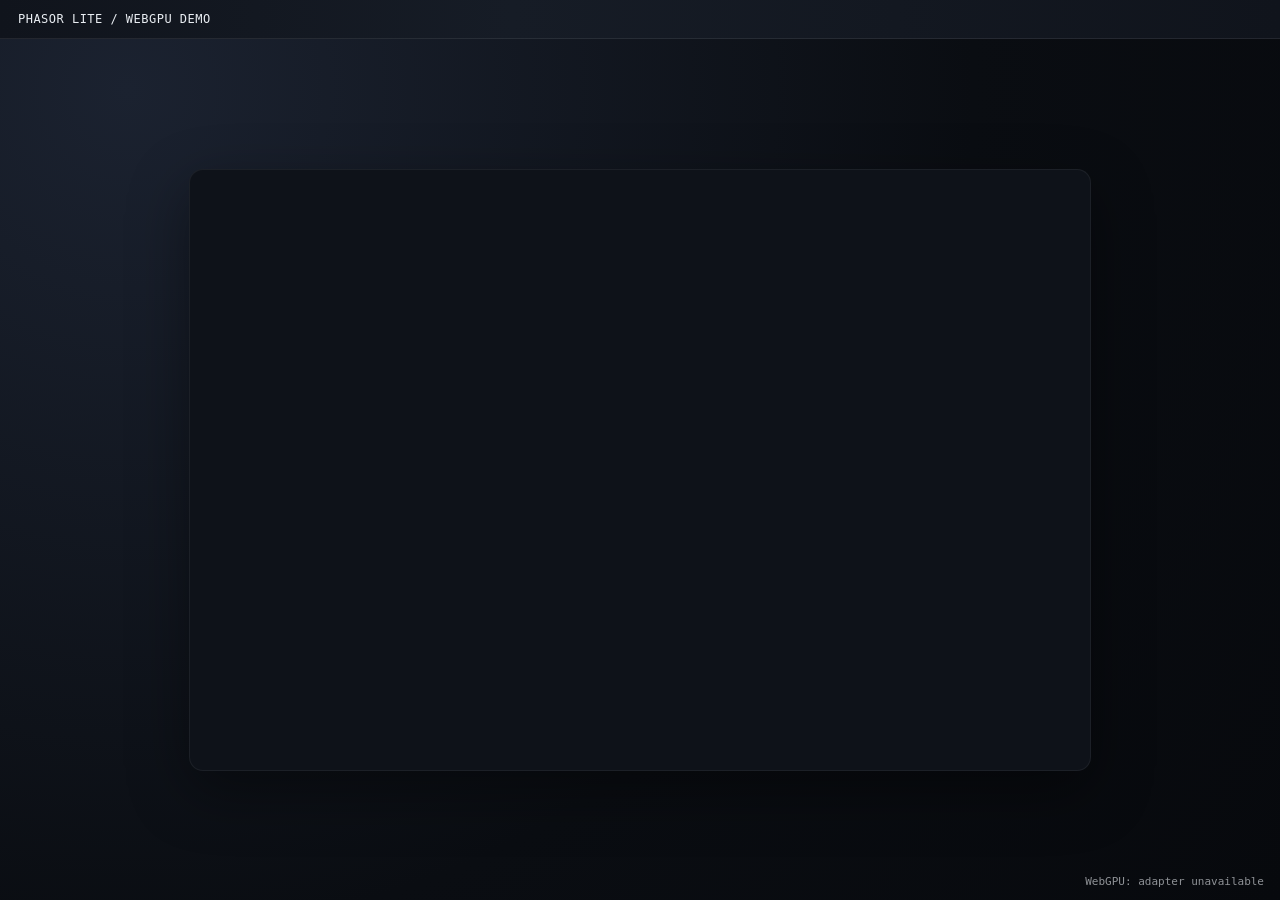
==== assets/web/index.html @ 1d798585 "bouncing-ball example works; generalized wasm examples" ====
<!doctype html>
<html lang="en">
  <head>
    <meta charset="utf-8" />
    <meta name="viewport" content="width=device-width, initial-scale=1" />
    <title>Phasor Lite WebGPU</title>
    <link rel="icon" href="favicon.svg" type="image/svg+xml" sizes="any" />
    <style>
      :root {
        --bg: #0a0d12;
        --panel: #121720;
        --accent: #e86e1c;
        --text: #e9edf2;
      }
      html, body {
        margin: 0;
        padding: 0;
        height: 100%;
        background: radial-gradient(circle at 10% 10%, #1b2230 0%, #0a0d12 60%, #07090d 100%);
        color: var(--text);
        font-family: "SF Mono", "Roboto Mono", "Menlo", monospace;
      }
      .wrap {
        display: grid;
        grid-template-rows: auto 1fr;
        height: 100%;
      }
      header {
        padding: 12px 18px;
        background: linear-gradient(90deg, #10141c, #161c26 40%, #10141c);
        border-bottom: 1px solid rgba(255, 255, 255, 0.08);
        letter-spacing: 0.04em;
        text-transform: uppercase;
        font-size: 12px;
      }
      main {
        display: grid;
        place-items: center;
      }
      canvas {
        width: min(90vw, 900px);
        height: min(80vh, 600px);
        border-radius: 14px;
        box-shadow: 0 20px 60px rgba(0, 0, 0, 0.4);
        background: #0e1219;
        border: 1px solid rgba(255, 255, 255, 0.06);
      }
      .hint {
        position: fixed;
        right: 16px;
        bottom: 12px;
        font-size: 11px;
        color: rgba(233, 237, 242, 0.6);
      }
      .hint span {
        color: var(--accent);
      }
    </style>
  </head>
  <body>
    <div class="wrap">
      <header>Phasor Lite / WebGPU Demo</header>
      <main>
        <canvas id="canvas" width="900" height="600"></canvas>
      </main>
    </div>
    <div class="hint">WebGPU: <span>enabled</span></div>
    <script type="module" src="webgpu.js"></script>
  </body>
</html>
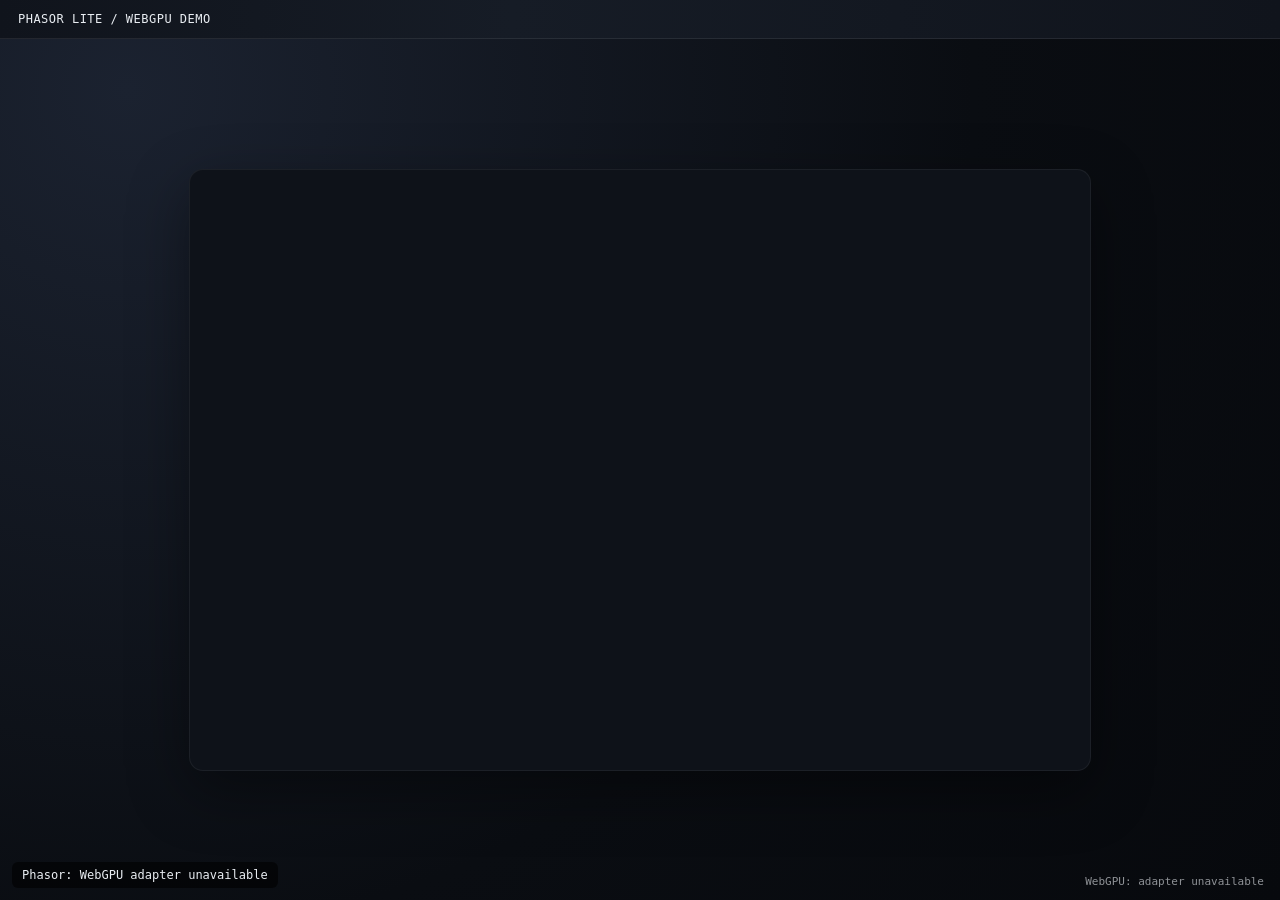
==== commit 6a019495: "Add audio system with WebAudio/miniaudio support" ====
--- a/assets/web/index.html
+++ b/assets/web/index.html
@@ -37,6 +37,27 @@
         display: grid;
         place-items: center;
       }
+      .fullscreen {
+        background: #000;
+      }
+      .fullscreen header,
+      .fullscreen .hint {
+        display: none;
+      }
+      .fullscreen .wrap {
+        grid-template-rows: 1fr;
+      }
+      .fullscreen main {
+        height: 100%;
+      }
+      .fullscreen canvas {
+        width: 100vw;
+        height: 100vh;
+        border-radius: 0;
+        box-shadow: none;
+        border: 0;
+        background: #000;
+      }
       canvas {
         width: min(90vw, 900px);
         height: min(80vh, 600px);
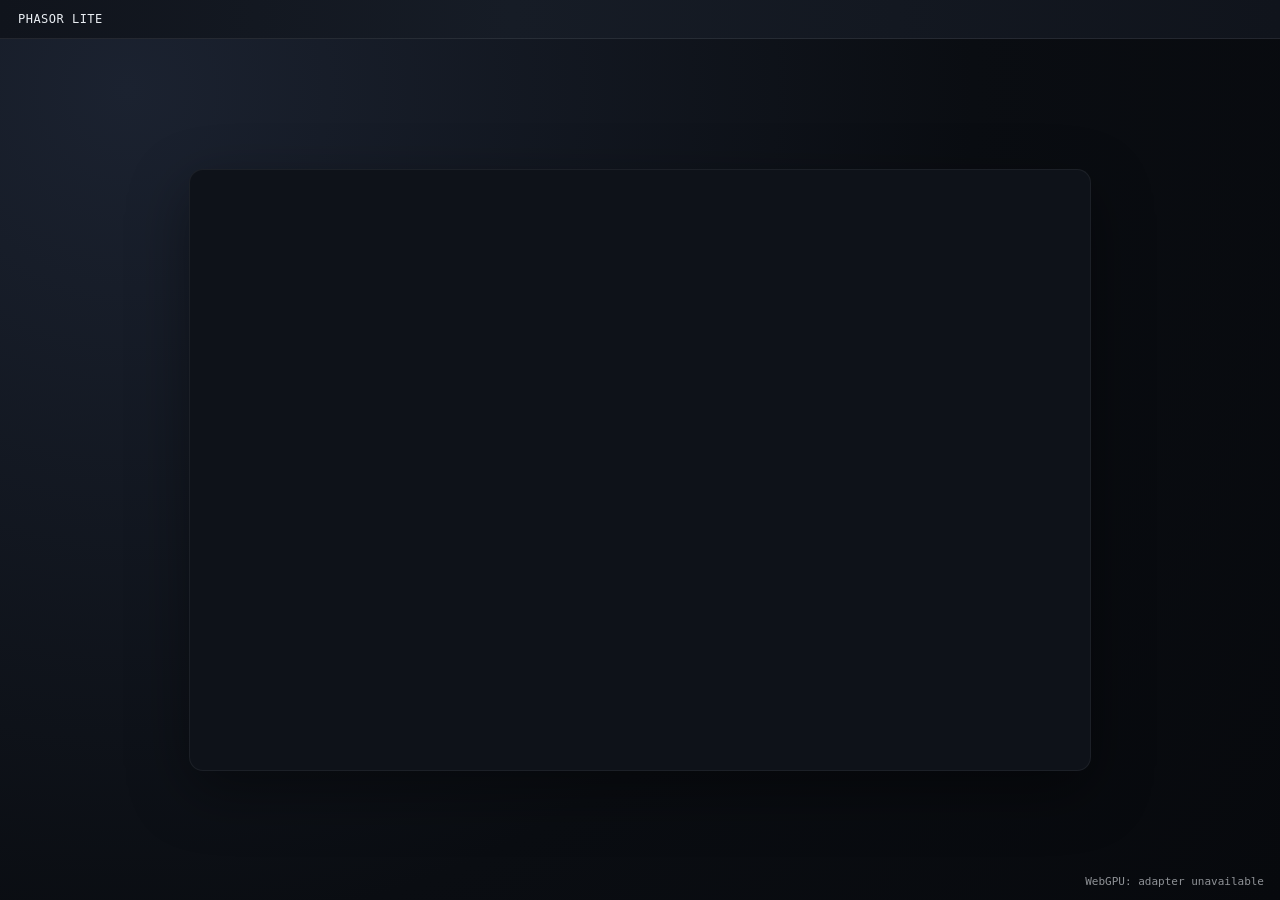
==== commit b451a181: "Align wasm page titles with app window titles" ====
--- a/assets/web/index.html
+++ b/assets/web/index.html
@@ -3,7 +3,7 @@
   <head>
     <meta charset="utf-8" />
     <meta name="viewport" content="width=device-width, initial-scale=1" />
-    <title>Phasor Lite WebGPU</title>
+    <title>Phasor Lite</title>
     <link rel="icon" href="favicon.svg" type="image/svg+xml" sizes="any" />
     <style>
       :root {
@@ -73,19 +73,19 @@
         font-size: 11px;
         color: rgba(233, 237, 242, 0.6);
       }
-      .hint span {
-        color: var(--accent);
+      .hint:empty {
+        display: none;
       }
     </style>
   </head>
   <body>
     <div class="wrap">
-      <header>Phasor Lite / WebGPU Demo</header>
+      <header id="app-title">Phasor Lite</header>
       <main>
         <canvas id="canvas" width="900" height="600"></canvas>
       </main>
     </div>
-    <div class="hint">WebGPU: <span>enabled</span></div>
+    <div class="hint" aria-live="polite"></div>
     <script type="module" src="webgpu.js"></script>
   </body>
 </html>
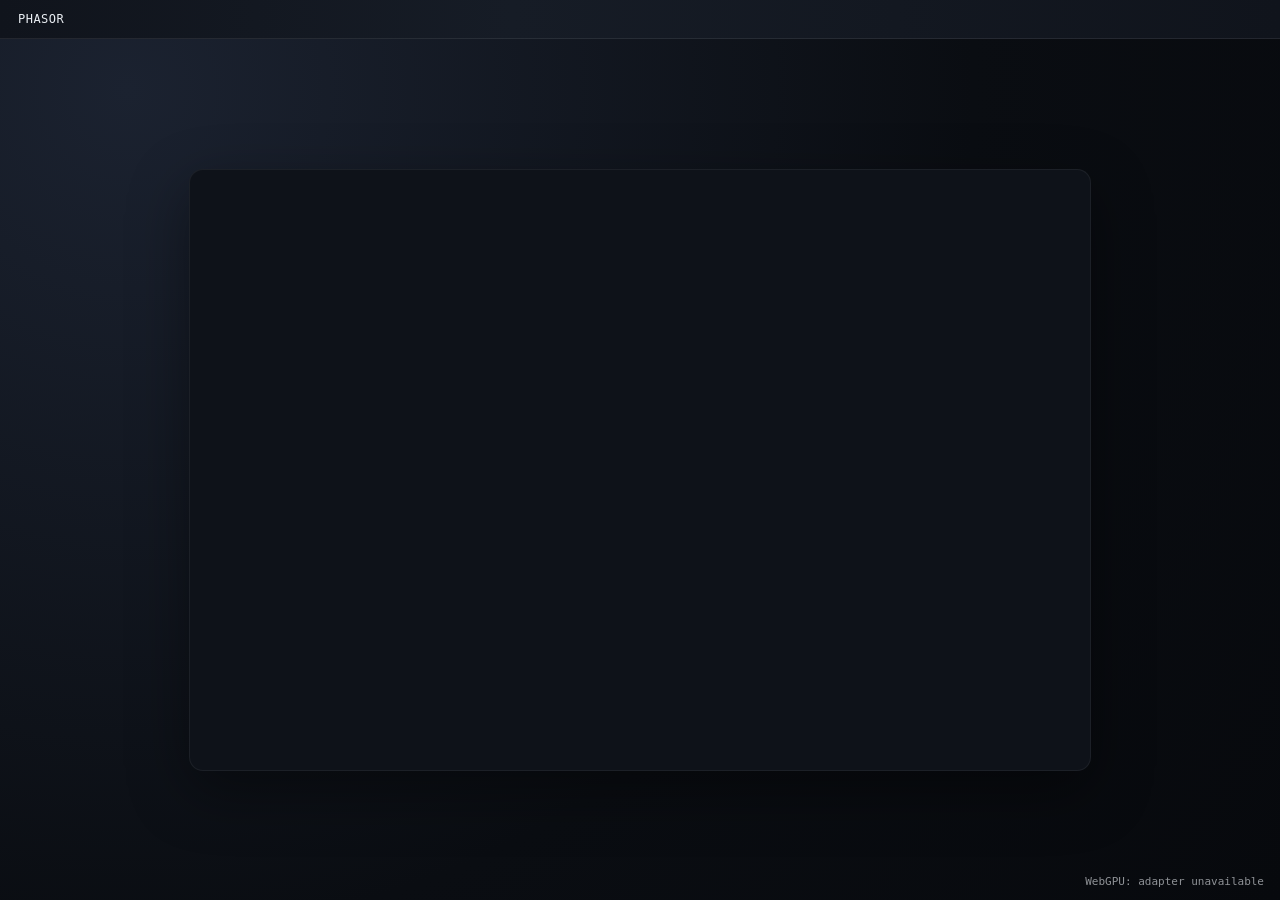
==== commit d3c89850: "Remove remaining "Phasor Lite" branding" ====
--- a/assets/web/index.html
+++ b/assets/web/index.html
@@ -3,7 +3,7 @@
   <head>
     <meta charset="utf-8" />
     <meta name="viewport" content="width=device-width, initial-scale=1" />
-    <title>Phasor Lite</title>
+    <title>Phasor</title>
     <link rel="icon" href="favicon.svg" type="image/svg+xml" sizes="any" />
     <style>
       :root {
@@ -80,7 +80,7 @@
   </head>
   <body>
     <div class="wrap">
-      <header id="app-title">Phasor Lite</header>
+      <header id="app-title">Phasor</header>
       <main>
         <canvas id="canvas" width="900" height="600"></canvas>
       </main>
